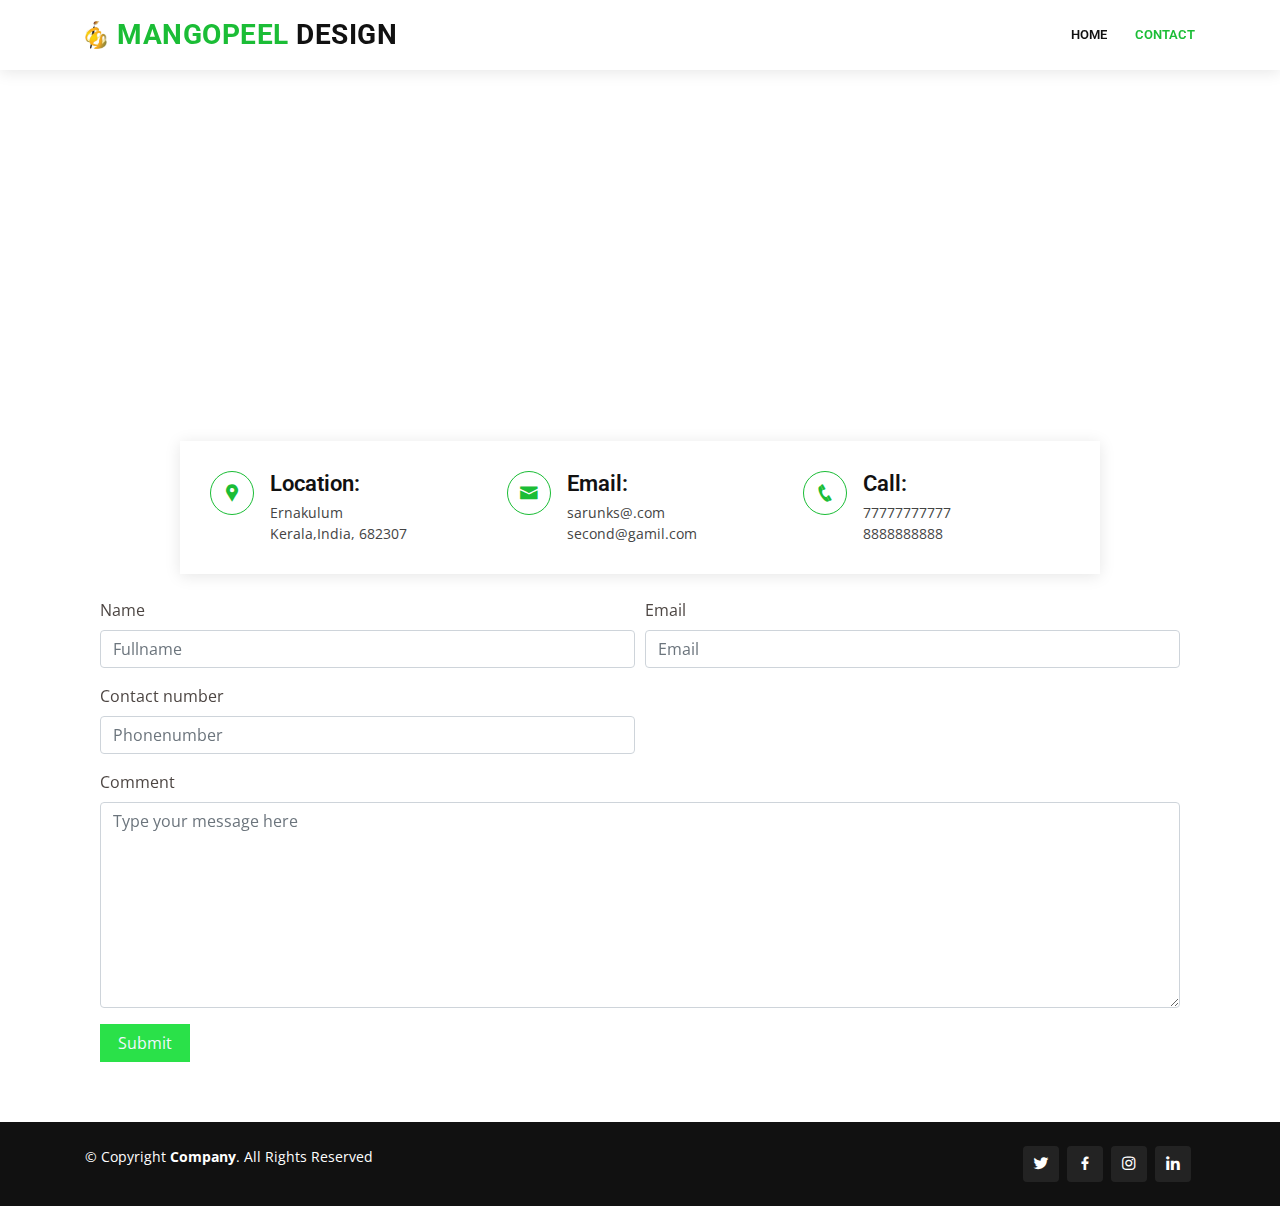
==== contact.html @ edd5073e "first commit" ====
<!DOCTYPE html>
<html lang="en">

<head>
  <meta charset="utf-8">
  <meta content="width=device-width, initial-scale=1.0" name="viewport">

  <title>Contact - Mangopeel Design</title>
  <meta content="" name="descriptison">
  <meta content="" name="keywords">

  <!-- Favicons -->
  <link href="logo.jpg" rel="icon">
  <link href="assets/img/apple-touch-icon.png" rel="apple-touch-icon">

  <!-- Google Fonts -->
  <link href="https://fonts.googleapis.com/css?family=Open+Sans:300,300i,400,400i,600,600i,700,700i|Roboto:300,300i,400,400i,500,500i,600,600i,700,700i|Poppins:300,300i,400,400i,500,500i,600,600i,700,700i" rel="stylesheet">

  <!-- Vendor CSS Files -->
  <link href="assets/vendor/bootstrap/css/bootstrap.min.css" rel="stylesheet">
  <link href="assets/vendor/icofont/icofont.min.css" rel="stylesheet">
  <link href="assets/vendor/boxicons/css/boxicons.min.css" rel="stylesheet">
  <link href="assets/vendor/animate.css/animate.min.css" rel="stylesheet">
  <link href="assets/vendor/venobox/venobox.css" rel="stylesheet">
  <link href="assets/vendor/owl.carousel/assets/owl.carousel.min.css" rel="stylesheet">
  <link href="assets/vendor/aos/aos.css" rel="stylesheet">
  <link href="assets/vendor/remixicon/remixicon.css" rel="stylesheet">

  <!-- Template Main CSS File -->
  <link href="assets/css/style.css" rel="stylesheet">

  <!-- =======================================================
  * Template Name: Company - v2.1.0
  * Template URL: https://bootstrapmade.com/company-free-html-bootstrap-template/
  * Author: BootstrapMade.com
  * License: https://bootstrapmade.com/license/
  ======================================================== -->
</head>

<body>
  <header id="header" class="fixed-top">
    <div class="container d-flex align-items-center">
      <img src="logo.jpg" style="width: 22px; height: 28px; margin-right: 10px;">
      <h1 class="logo mr-auto"><a href="index.html"><span>Mangopeel</span> Design</a></h1>
      <!-- Uncomment below if you prefer to use an image logo -->
      <!-- <a href="index.html" class="logo mr-auto"><img src="assets/img/logo.png" alt="" class="img-fluid"></a>-->

      <nav class="nav-menu d-none d-lg-block">
        <ul>
          <li><a href="index.html">Home</a></li>

          
          <li class="active"><a href="contact.html">Contact</a></li>

        </ul>
      </nav><!-- .nav-menu -->
    </div>
  </header><!-- End Header -->
  <main id="main">
    <!-- ======= Breadcrumbs ======= -->

    <!-- ======= Contact Section ======= -->
    <div class="map-section">
      <iframe style="border:0; width: 100%; height: 350px; margin-top: 25px;" src="https://www.google.com/maps/embed?pb=!1m18!1m12!1m3!1d251482.70982208618!2d76.16084718613848!3d9.982342763354561!2m3!1f0!2f0!3f0!3m2!1i1024!2i768!4f13.1!3m3!1m2!1s0x3b080d514abec6bf%3A0xbd582caa5844192!2sKochi%2C%20Kerala!5e0!3m2!1sen!2sin!4v1601461486206!5m2!1sen!2sin" width="600" frameborder="0" allowfullscreen></iframe>
    </div>

    <section id="contact" class="contact">
      <div class="container">

        <div class="row justify-content-center" data-aos="fade-up">

          <div class="col-lg-10">

            <div class="info-wrap">
              <div class="row">
                <div class="col-lg-4 info">
                  <i class="icofont-google-map"></i>
                  <h4>Location:</h4>
                  <p>Ernakulum<br>Kerala,India, 682307</p>
                </div>

                <div class="col-lg-4 info mt-4 mt-lg-0">
                  <i class="icofont-envelope"></i>
                  <h4>Email:</h4>
                  <p>sarunks@.com<br>second@gamil.com</p>
                </div>

                <div class="col-lg-4 info mt-4 mt-lg-0">
                  <i class="icofont-phone"></i>
                  <h4>Call:</h4>
                  <p>77777777777<br>8888888888</p>
                </div>
              </div>
            </div>
          </div>
        </div>
          <div class="container">
          <div class="row">
          <div class="col-md-12 mt-4">
            <form>
              <div class="form-row">
                <div class="form-group col-md-6">
                  <label for="inputname4">Name</label>
                  <input type="text" class="form-control" id="inputname4" placeholder="Fullname">
                </div>
                <div class="form-group col-md-6">
                  <label for="inputEmail4">Email</label>
                  <input type="email" class="form-control" id="inputEmail4" placeholder="Email">
                </div>
                <div class="form-group col-md-6">
                  <label for="inputNUMBER4">Contact number</label>
                  <input type="tel" class="form-control" id="inputPassword4" placeholder="Phonenumber">
                </div>
              </div>
              <div class="form-group">
                <label for="inputCOMMENT">Comment</label>
                <textarea class="form-control" cols="20" rows="8" placeholder="Type your message here"></textarea>
              </div>
              <button type="submit" style="background: #2ae149; color: aliceblue; border: aliceblue; width: 90px; height: 38px;">Submit</button>
            </form>
          </div>
          </div>
          </div>
    </section><!-- End Contact Section -->

  </header><!-- End #main -->

  <!-- ======= Footer ======= -->
  <footer id="footer">
    <div class="container d-md-flex py-4">
      <div class="mr-md-auto text-center text-md-left">
        <div class="copyright">
          &copy; Copyright <strong><span>Company</span></strong>. All Rights Reserved
        </div>
      </div>
      <div class="social-links text-center text-md-right pt-3 pt-md-0">
        <a href="#" class="twitter"><i class="bx bxl-twitter"></i></a>
        <a href="#" class="facebook"><i class="bx bxl-facebook"></i></a>
        <a href="#" class="instagram"><i class="bx bxl-instagram"></i></a>
        <a href="#" class="linkedin"><i class="bx bxl-linkedin"></i></a>
      </div>
    </div>
  </footer><!-- End Footer -->

  <a href="#" class="back-to-top"><i class="icofont-simple-up"></i></a>

  <!-- Vendor JS Files -->
  <script src="assets/vendor/jquery/jquery.min.js"></script>
  <script src="assets/vendor/bootstrap/js/bootstrap.bundle.min.js"></script>
  <script src="assets/vendor/jquery.easing/jquery.easing.min.js"></script>
  <script src="assets/vendor/php-email-form/validate.js"></script>
  <script src="assets/vendor/jquery-sticky/jquery.sticky.js"></script>
  <script src="assets/vendor/isotope-layout/isotope.pkgd.min.js"></script>
  <script src="assets/vendor/venobox/venobox.min.js"></script>
  <script src="assets/vendor/waypoints/jquery.waypoints.min.js"></script>
  <script src="assets/vendor/owl.carousel/owl.carousel.min.js"></script>
  <script src="assets/vendor/aos/aos.js"></script>

  <!-- Template Main JS File -->
  <script src="assets/js/main.js"></script>

</body>

</html>
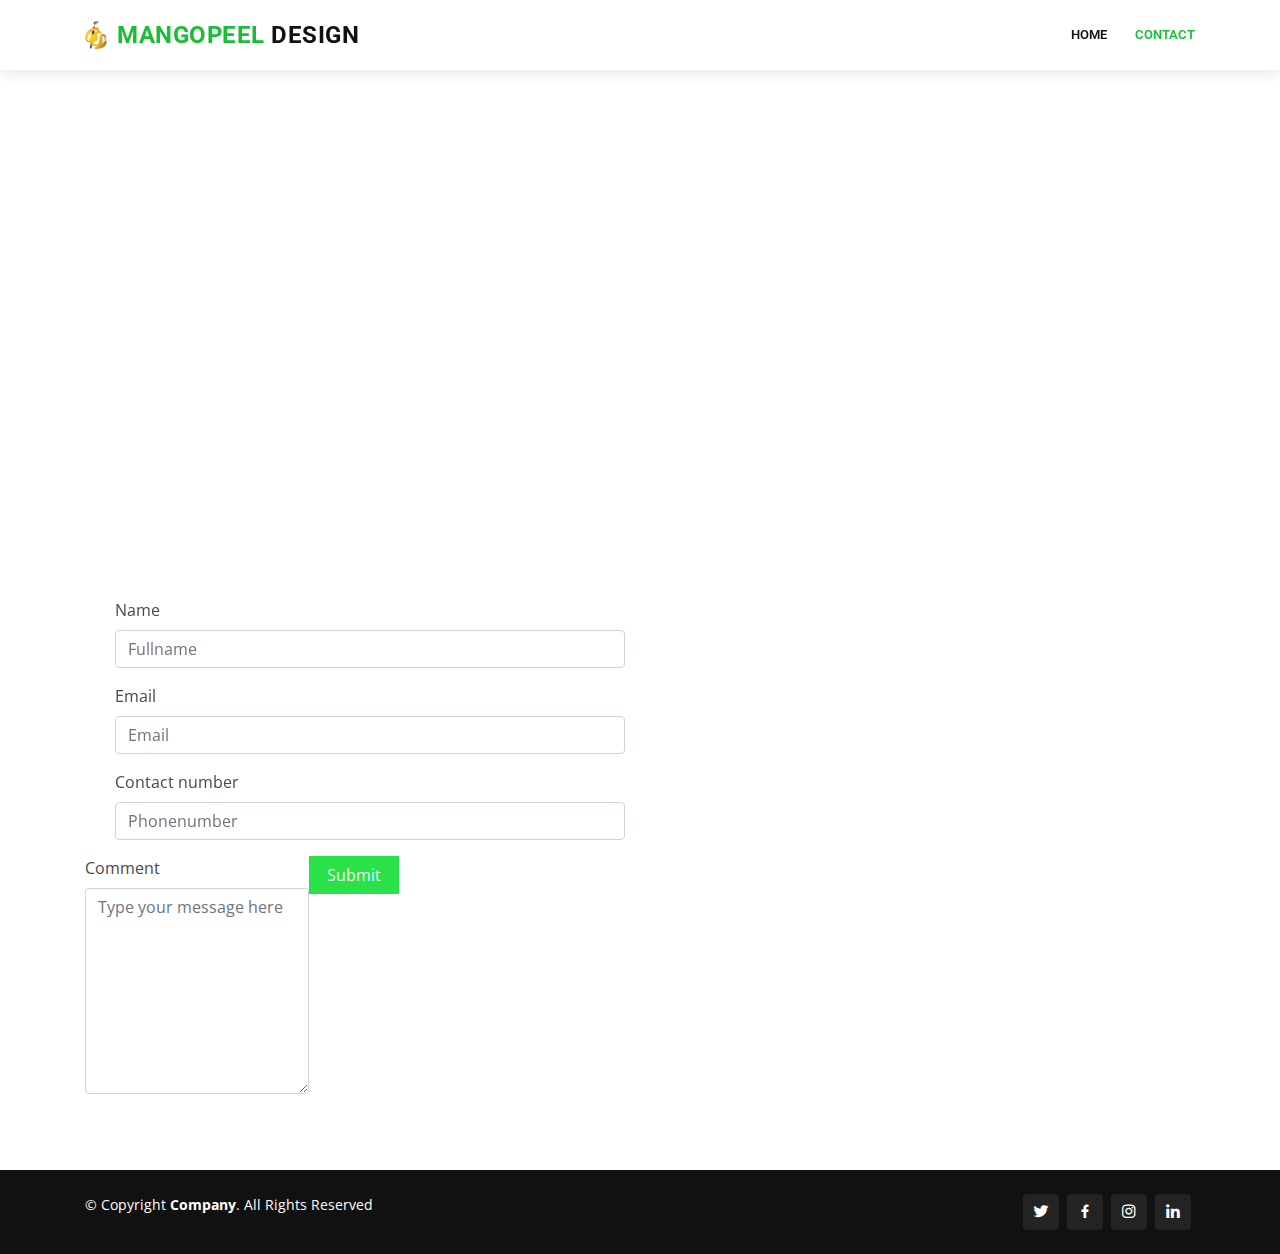
==== commit d1cf719c: "Update contact.html" ====
--- a/contact.html
+++ b/contact.html
@@ -41,7 +41,7 @@
   <header id="header" class="fixed-top">
     <div class="container d-flex align-items-center">
       <img src="logo.jpg" style="width: 22px; height: 28px; margin-right: 10px;">
-      <h1 class="logo mr-auto"><a href="index.html"><span>Mangopeel</span> Design</a></h1>
+      <h1 class="logo mr-auto" style="font-size:x-large;"><a href="index.html"><span>Mangopeel</span> Design</a></h1>
       <!-- Uncomment below if you prefer to use an image logo -->
       <!-- <a href="index.html" class="logo mr-auto"><img src="assets/img/logo.png" alt="" class="img-fluid"></a>-->
 
@@ -97,24 +97,24 @@
           <div class="container">
           <div class="row">
           <div class="col-md-12 mt-4">
-            <form>
+            <form id="submit-form" action=">
               <div class="form-row">
                 <div class="form-group col-md-6">
                   <label for="inputname4">Name</label>
-                  <input type="text" class="form-control" id="inputname4" placeholder="Fullname">
+                  <input name="name" type="text" class="form-control" id="inputname4" placeholder="Fullname">
                 </div>
                 <div class="form-group col-md-6">
                   <label for="inputEmail4">Email</label>
-                  <input type="email" class="form-control" id="inputEmail4" placeholder="Email">
+                  <input name="email" type="email" class="form-control" id="inputEmail4" placeholder="Email">
                 </div>
                 <div class="form-group col-md-6">
                   <label for="inputNUMBER4">Contact number</label>
-                  <input type="tel" class="form-control" id="inputPassword4" placeholder="Phonenumber">
+                  <input name="number" type="tel" class="form-control" id="inputPassword4" placeholder="Phonenumber">
                 </div>
               </div>
               <div class="form-group">
                 <label for="inputCOMMENT">Comment</label>
-                <textarea class="form-control" cols="20" rows="8" placeholder="Type your message here"></textarea>
+                <textarea class="form-control" cols="20" rows="8" placeholder="Type your message here" name="comment"></textarea>
               </div>
               <button type="submit" style="background: #2ae149; color: aliceblue; border: aliceblue; width: 90px; height: 38px;">Submit</button>
             </form>
@@ -143,6 +143,25 @@
   </footer><!-- End Footer -->
 
   <a href="#" class="back-to-top"><i class="icofont-simple-up"></i></a>
+   <script>
+    $("#submit-form").submit((e)=>{
+        e.preventDefault()
+        $.ajax({
+            url:"https://script.google.com/macros/s/AKfycbxzLiVaCXU61J1BxaOtersaMk5hPrYwZXFucepQPg/exec",
+            data:$("#submit-form").serialize(),
+            method:"post",
+            success:function (response){
+                alert("Form submitted successfully")
+                window.location.reload()
+                //window.location.href="https://google.com"
+            },
+            error:function (err){
+                alert("Something Error")
+
+            }
+        })
+    })
+</script>
 
   <!-- Vendor JS Files -->
   <script src="assets/vendor/jquery/jquery.min.js"></script>
@@ -155,10 +174,11 @@
   <script src="assets/vendor/waypoints/jquery.waypoints.min.js"></script>
   <script src="assets/vendor/owl.carousel/owl.carousel.min.js"></script>
   <script src="assets/vendor/aos/aos.js"></script>
+  <script src="https://ajax.googleapis.com/ajax/libs/jquery/3.5.1/jquery.min.js"></script>
 
   <!-- Template Main JS File -->
   <script src="assets/js/main.js"></script>
 
 </body>
 
-</html>+</html>
--- a/assets/css/style.css
+++ b/assets/css/style.css
@@ -214,7 +214,7 @@
 /* Mobile Navigation */
 .mobile-nav-toggle {
   position: fixed;
-  right: 15px;
+  right: 3px;
   top: 15px;
   z-index: 9998;
   border: 0;
